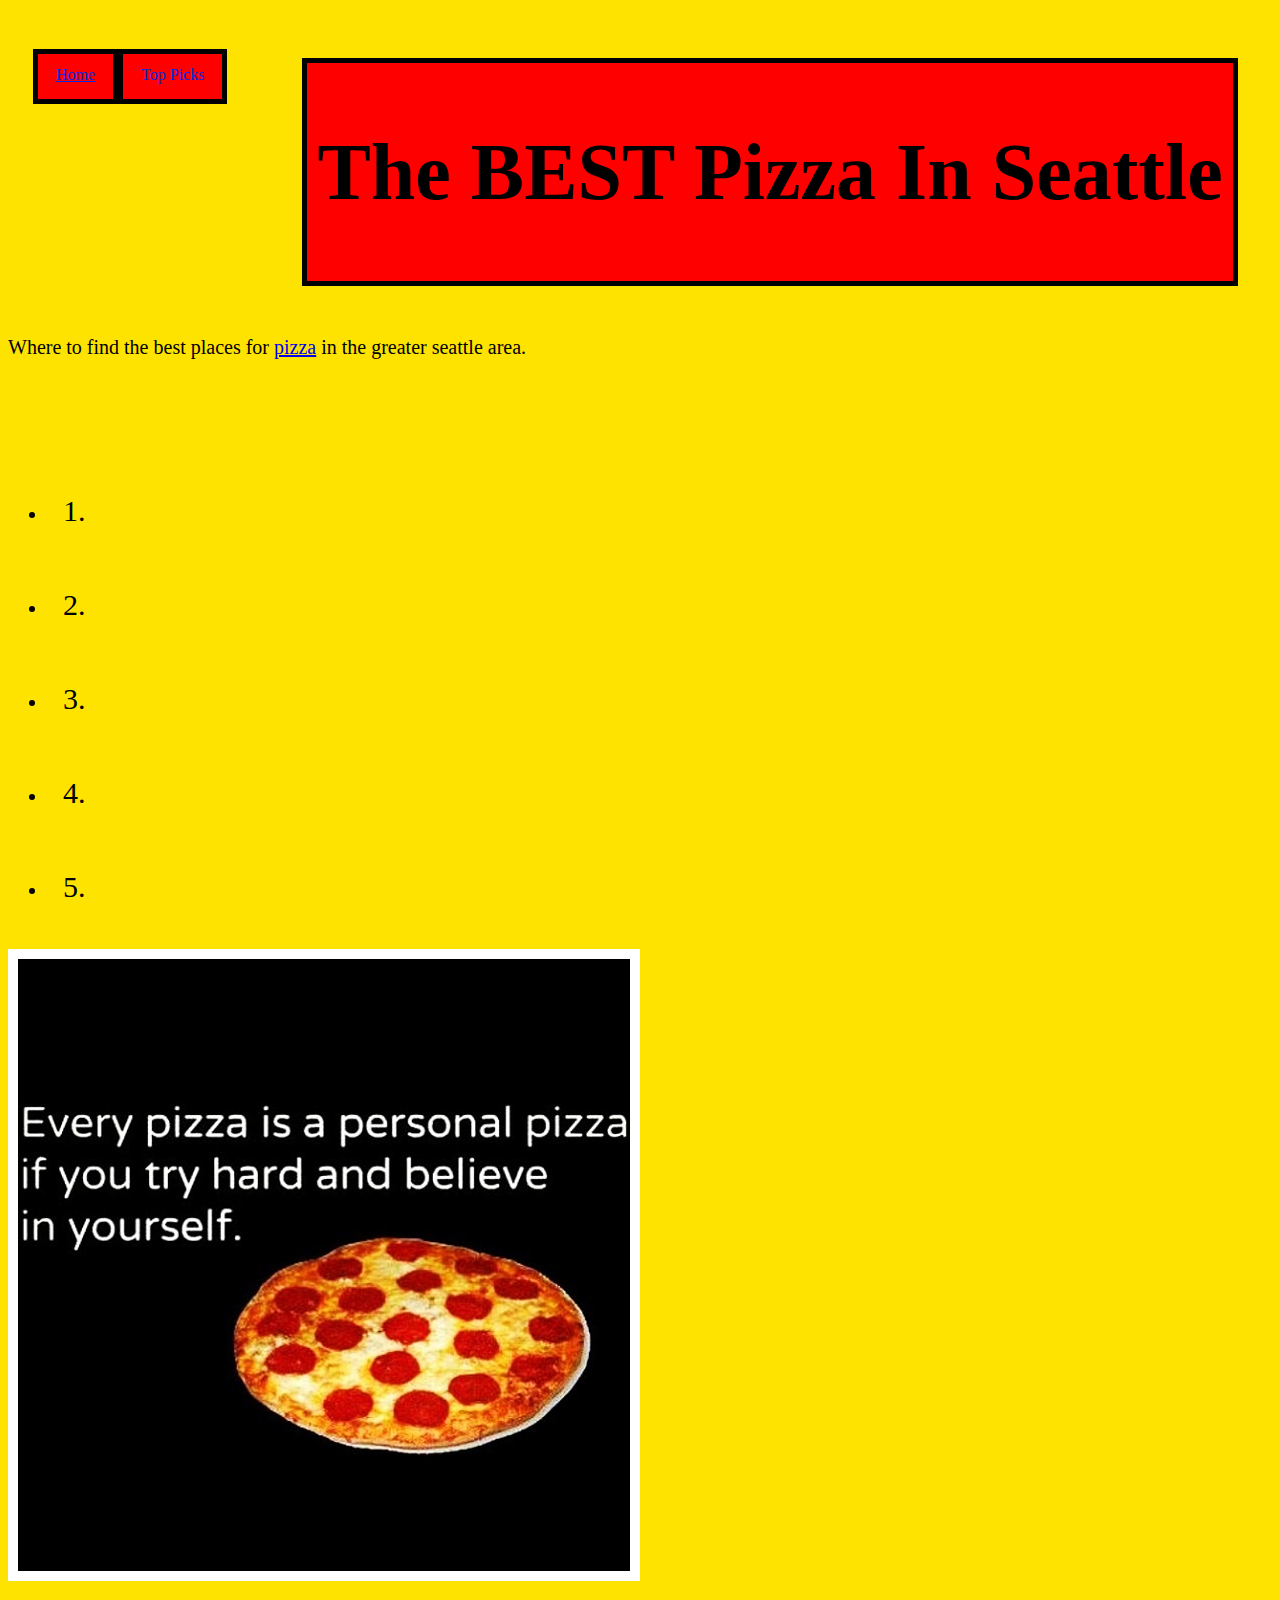
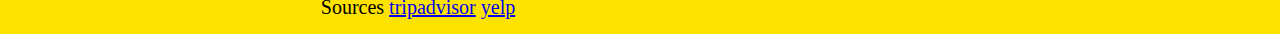
==== picks.html @ e523615f "Add files via upload" ====
<html>
  <head>
    <title>Top Pizza Picks</title>
    <link href="picks.css" type="text/css" rel="stylesheet"></link>
  </head>
  <body>
    <header>
      <h1>The BEST Pizza In Seattle</h1>
    </header>
    <nav>
      <ul>
        <li>
          <a href="home.html">Home</a>
        </li>
        <li>
          <a herf="picks.html">Top Picks</a>
        </li>
      </ul>
    </nav>
    <section>Where to find the best places for <a href="https://en.wikipedia.org/wiki/Pizza">pizza</a> in the greater seattle area.</p>
    </section>
    <section>
      <ul>
        <li>
          <p>1.</p>
        </li>
        <li>
          <p>2.</p>
        </li>
        <li>
          <p>3.</p>
        </li>
        <li>
          <p>4.</p>
        </li>
        <li>
          <p>5.</p>
        </li>
          </ul>
    </section>
    <section>
      <img src="personalpizza.jpg">
    </section>
    <footer>Sources <a href="https://www.tripadvisor.com/Restaurants-g60878-c31-Seattle_Washington.html">tripadvisor</a> <a href="https://www.yelp.com/search?find_desc=best+pizza&find_loc=Seattle%2C+WA">yelp</a>
    </footer>
  </body>
  </html>
---- picks.css ----
/* Note to students: Some properties are given to you to fill out,
others you can modify as they stand, and if you have time,
there are definitely some properties you should add!*/

    html {
      height: 100%;
      background-color: #FFE300;
    }
    body {
      width: 120%;
       height: 100%;

    }
    header {
        background-color:red ;
        padding: 10px;
        border: #000000 solid 5px;
        margin: 50px;
        font-size:40 ;
        display: inline-flex;
    }
    nav {
        float: left;
    }
    nav ul {
        padding:25px ;
        float: left;
        border-bottom:auto ;
        list-style-type: none;
    }
    nav li {
        float: left;
    }
    nav li a {
        display: block;
        border: 5px solid black;
        background-color: red;
        color: 002AE8;
        height: 25px;
        padding: 12px 18px 8px 18px;
        vertical-align: center;
    }
    a {
        color: ;
    }
    section {
        width: 73%;
        font-size: 20;
        display: inline-block;
        float: none;
    }
    section p {
      padding: 15px;
      font-size: 30;
    }
    img {
      border: 10px solid white;
    }
    aside {
        width: 17%;
        display: inline-block;
        background-color:red;
        padding:15px;
        min-height: 100%;
    }
    aside ul {
        list-style-type: none;
    }
    footer {
        width: 790px;
        text-align: center;
        font-size: 20;
        background-color:clear;
        padding: 15px;
        color:#000000;
        clear: both;
        display: block;

    }


    th {
        height: 100px;
    text-align: center;
    padding: 10px;
    background-color: #4CAF50;
    color: white;
    font-size: 30 px;
    font-style: oblique;
    font-family: cursive;
    align-content: center;
    }
    table {
      border-spacing: 0.5rem;
      border-collapse: separate;
      width: 100%;
      border-style: groove;
      border-width:3px;
      border-color: #081c30;
      margin-left: 7%;


    }
    td {
        height: 50px;
        vertical-align: bottom;
    padding: 15px;

    }
    .subTitle > th{
      font-size: 15 px;
      text-align: left;
      background-color: #78d22d;
    }
    tr:hover {
      background-color: #b9bc8f;
      color: #8b2789;
      font-weight: bold;
      font-family: sans-serif;
    }
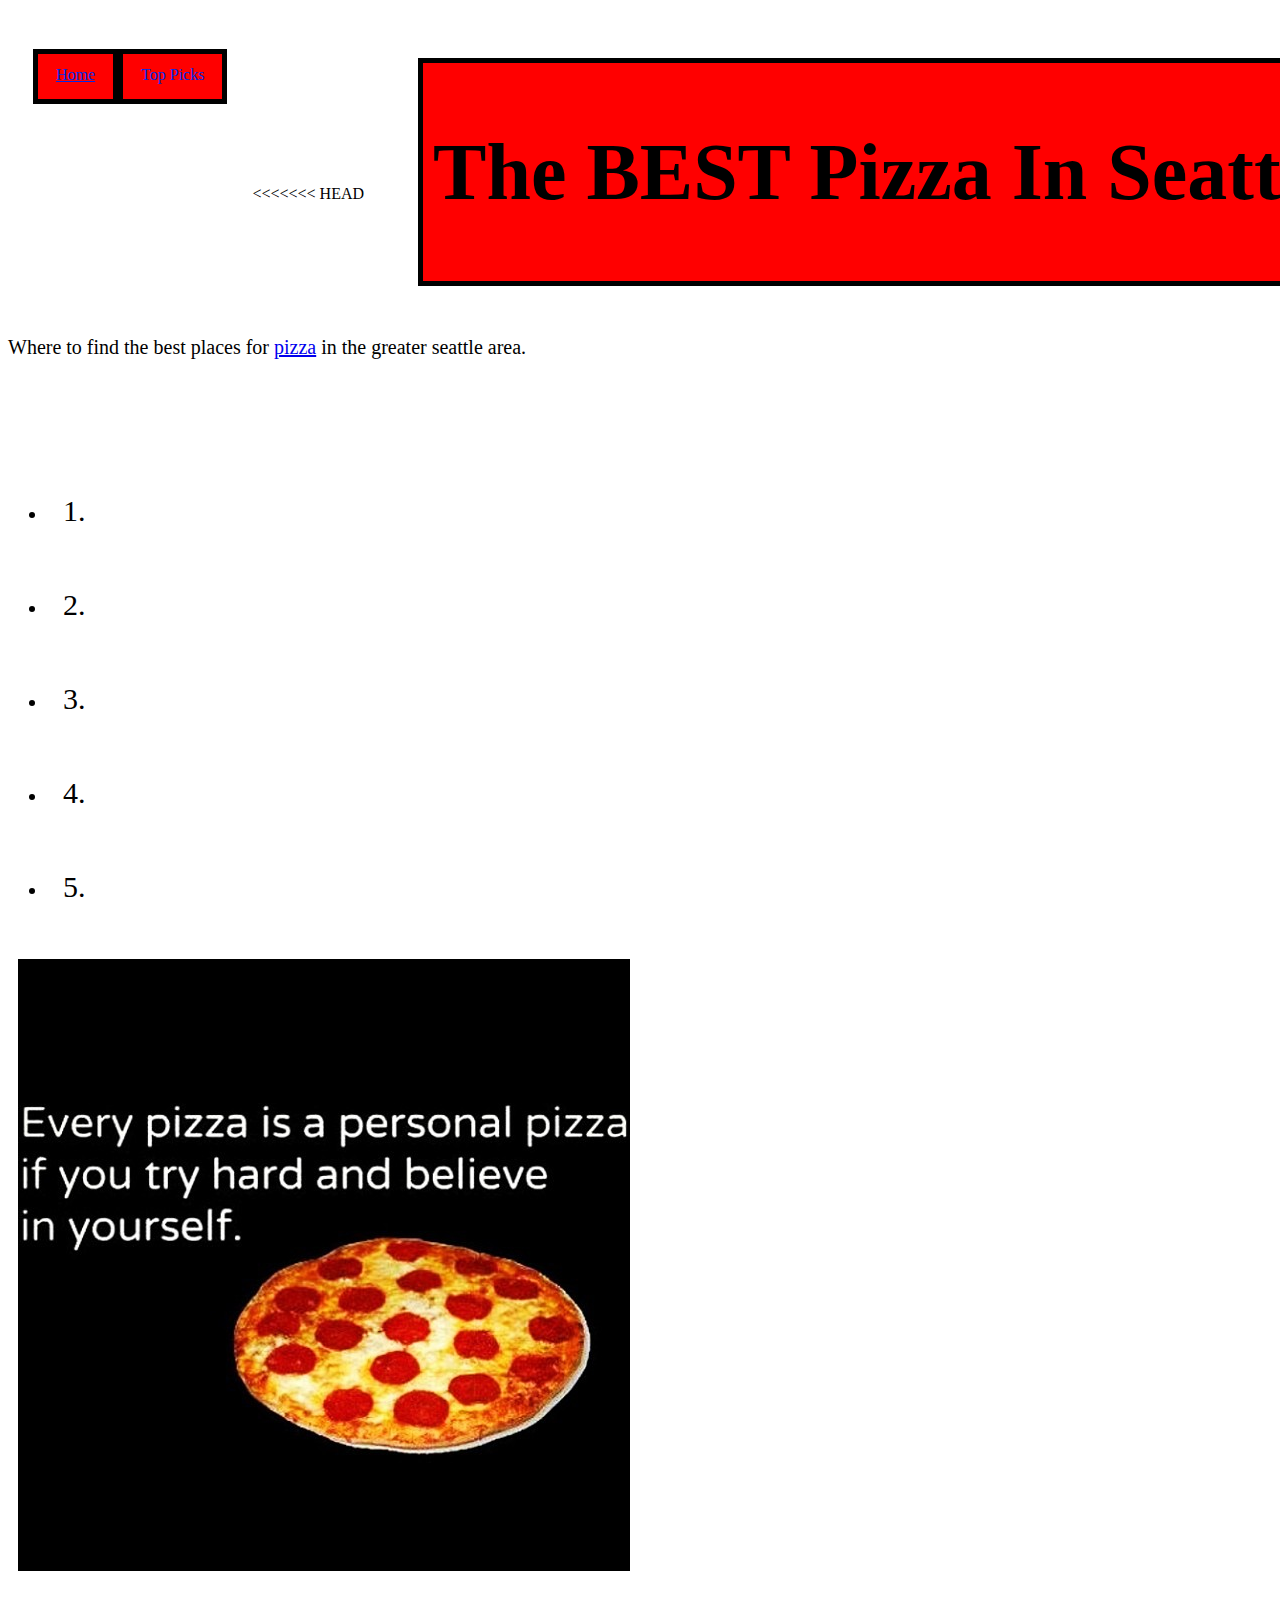
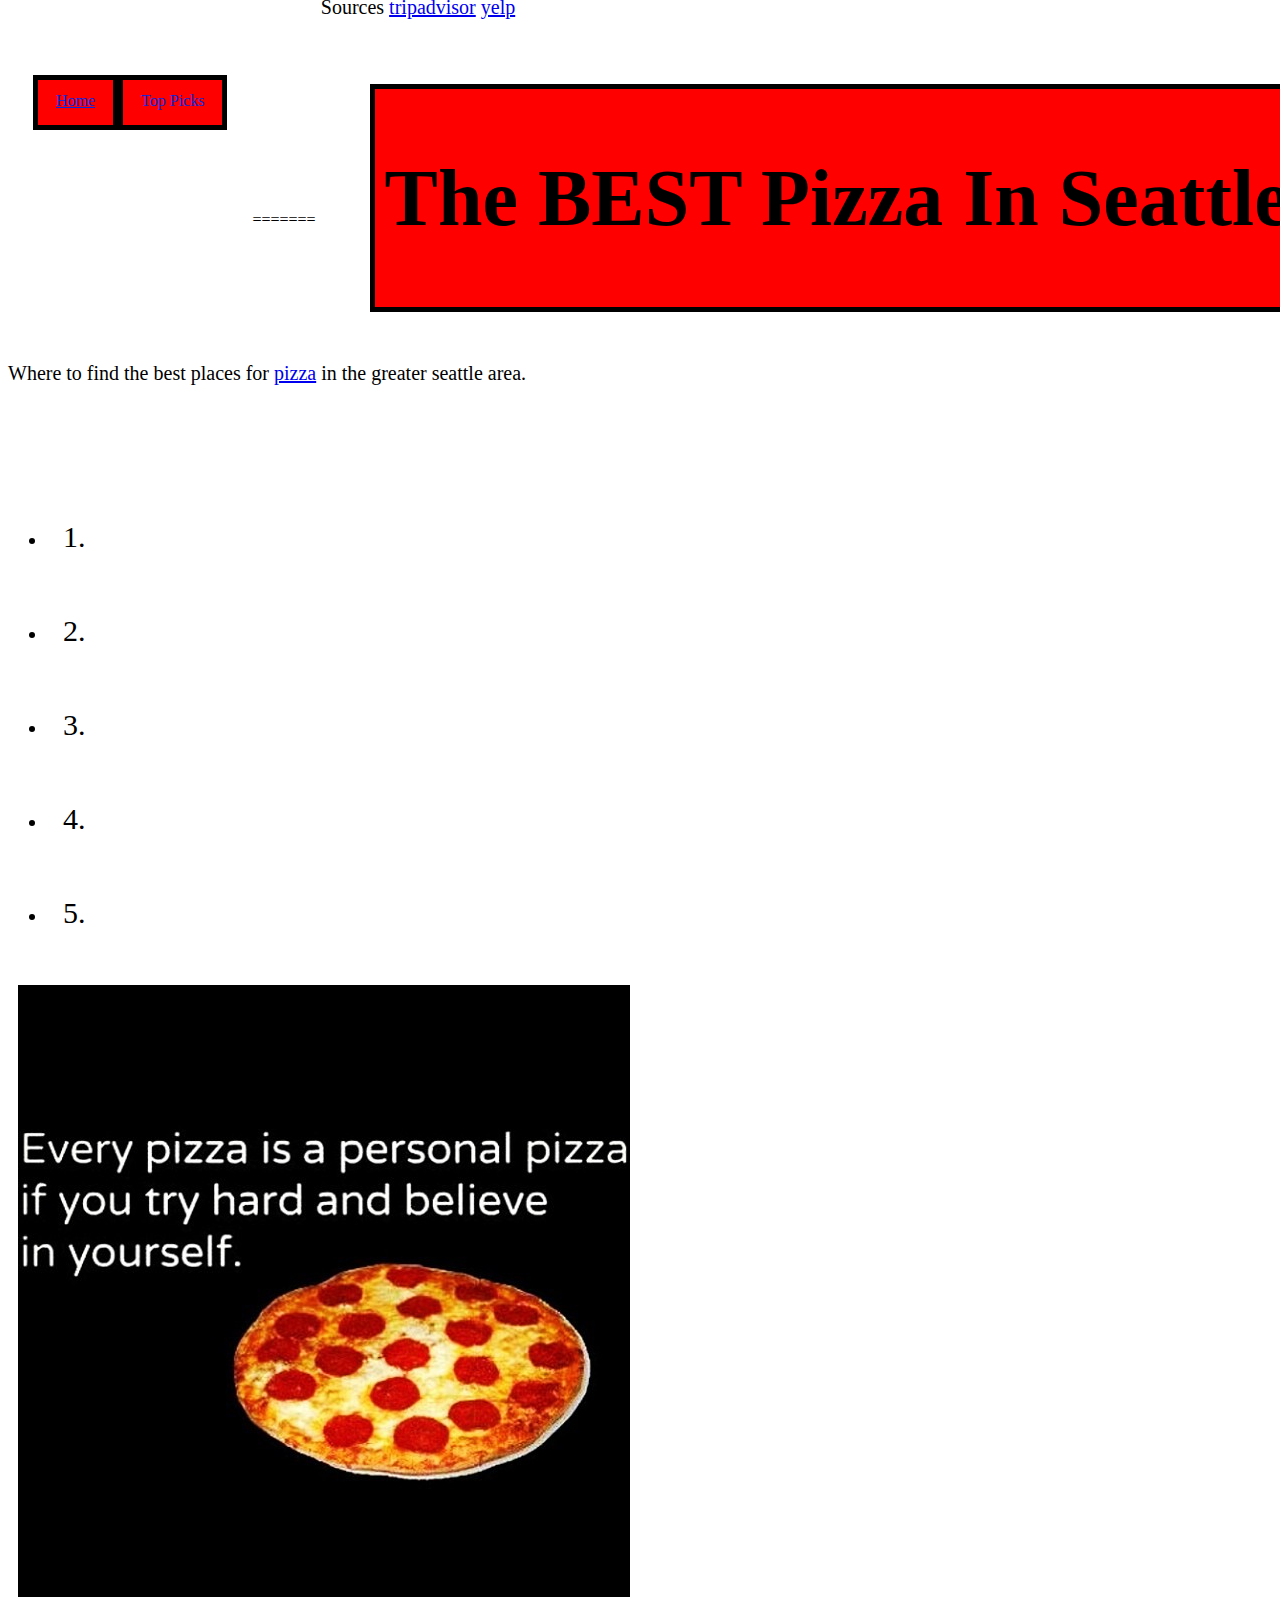
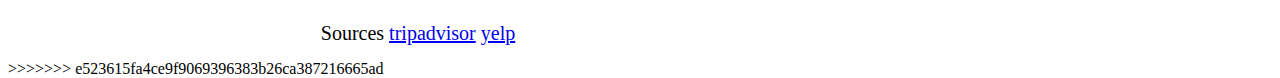
==== commit ca02e71a: "first commit" ====
--- a/picks.html
+++ b/picks.html
@@ -1,47 +1,97 @@
-<html>
-  <head>
-    <title>Top Pizza Picks</title>
-    <link href="picks.css" type="text/css" rel="stylesheet"></link>
-  </head>
-  <body>
-    <header>
-      <h1>The BEST Pizza In Seattle</h1>
-    </header>
-    <nav>
-      <ul>
-        <li>
-          <a href="home.html">Home</a>
-        </li>
-        <li>
-          <a herf="picks.html">Top Picks</a>
-        </li>
-      </ul>
-    </nav>
-    <section>Where to find the best places for <a href="https://en.wikipedia.org/wiki/Pizza">pizza</a> in the greater seattle area.</p>
-    </section>
-    <section>
-      <ul>
-        <li>
-          <p>1.</p>
-        </li>
-        <li>
-          <p>2.</p>
-        </li>
-        <li>
-          <p>3.</p>
-        </li>
-        <li>
-          <p>4.</p>
-        </li>
-        <li>
-          <p>5.</p>
-        </li>
-          </ul>
-    </section>
-    <section>
-      <img src="personalpizza.jpg">
-    </section>
-    <footer>Sources <a href="https://www.tripadvisor.com/Restaurants-g60878-c31-Seattle_Washington.html">tripadvisor</a> <a href="https://www.yelp.com/search?find_desc=best+pizza&find_loc=Seattle%2C+WA">yelp</a>
-    </footer>
-  </body>
-  </html>
+<<<<<<< HEAD
+<html>
+  <head>
+    <title>Top Pizza Picks</title>
+    <link href="picks.css" type="text/css" rel="stylesheet"></link>
+  </head>
+  <body>
+    <header>
+      <h1>The BEST Pizza In Seattle</h1>
+    </header>
+    <nav>
+      <ul>
+        <li>
+          <a href="home.html">Home</a>
+        </li>
+        <li>
+          <a herf="picks.html">Top Picks</a>
+        </li>
+      </ul>
+    </nav>
+    <section>Where to find the best places for <a href="https://en.wikipedia.org/wiki/Pizza">pizza</a> in the greater seattle area.</p>
+    </section>
+    <section>
+      <ul>
+        <li>
+          <p>1.</p>
+        </li>
+        <li>
+          <p>2.</p>
+        </li>
+        <li>
+          <p>3.</p>
+        </li>
+        <li>
+          <p>4.</p>
+        </li>
+        <li>
+          <p>5.</p>
+        </li>
+          </ul>
+    </section>
+    <section>
+      <img src="personalpizza.jpg">
+    </section>
+    <footer>Sources <a href="https://www.tripadvisor.com/Restaurants-g60878-c31-Seattle_Washington.html">tripadvisor</a> <a href="https://www.yelp.com/search?find_desc=best+pizza&find_loc=Seattle%2C+WA">yelp</a>
+    </footer>
+  </body>
+  </html>
+=======
+<html>
+  <head>
+    <title>Top Pizza Picks</title>
+    <link href="picks.css" type="text/css" rel="stylesheet"></link>
+  </head>
+  <body>
+    <header>
+      <h1>The BEST Pizza In Seattle</h1>
+    </header>
+    <nav>
+      <ul>
+        <li>
+          <a href="home.html">Home</a>
+        </li>
+        <li>
+          <a herf="picks.html">Top Picks</a>
+        </li>
+      </ul>
+    </nav>
+    <section>Where to find the best places for <a href="https://en.wikipedia.org/wiki/Pizza">pizza</a> in the greater seattle area.</p>
+    </section>
+    <section>
+      <ul>
+        <li>
+          <p>1.</p>
+        </li>
+        <li>
+          <p>2.</p>
+        </li>
+        <li>
+          <p>3.</p>
+        </li>
+        <li>
+          <p>4.</p>
+        </li>
+        <li>
+          <p>5.</p>
+        </li>
+          </ul>
+    </section>
+    <section>
+      <img src="personalpizza.jpg">
+    </section>
+    <footer>Sources <a href="https://www.tripadvisor.com/Restaurants-g60878-c31-Seattle_Washington.html">tripadvisor</a> <a href="https://www.yelp.com/search?find_desc=best+pizza&find_loc=Seattle%2C+WA">yelp</a>
+    </footer>
+  </body>
+  </html>
+>>>>>>> e523615fa4ce9f9069396383b26ca387216665ad
--- a/picks.css
+++ b/picks.css
@@ -1,120 +1,243 @@
-/* Note to students: Some properties are given to you to fill out,
-others you can modify as they stand, and if you have time,
-there are definitely some properties you should add!*/
-
-    html {
-      height: 100%;
-      background-color: #FFE300;
-    }
-    body {
-      width: 120%;
-       height: 100%;
-
-    }
-    header {
-        background-color:red ;
-        padding: 10px;
-        border: #000000 solid 5px;
-        margin: 50px;
-        font-size:40 ;
-        display: inline-flex;
-    }
-    nav {
-        float: left;
-    }
-    nav ul {
-        padding:25px ;
-        float: left;
-        border-bottom:auto ;
-        list-style-type: none;
-    }
-    nav li {
-        float: left;
-    }
-    nav li a {
-        display: block;
-        border: 5px solid black;
-        background-color: red;
-        color: 002AE8;
-        height: 25px;
-        padding: 12px 18px 8px 18px;
-        vertical-align: center;
-    }
-    a {
-        color: ;
-    }
-    section {
-        width: 73%;
-        font-size: 20;
-        display: inline-block;
-        float: none;
-    }
-    section p {
-      padding: 15px;
-      font-size: 30;
-    }
-    img {
-      border: 10px solid white;
-    }
-    aside {
-        width: 17%;
-        display: inline-block;
-        background-color:red;
-        padding:15px;
-        min-height: 100%;
-    }
-    aside ul {
-        list-style-type: none;
-    }
-    footer {
-        width: 790px;
-        text-align: center;
-        font-size: 20;
-        background-color:clear;
-        padding: 15px;
-        color:#000000;
-        clear: both;
-        display: block;
-
-    }
-
-
-    th {
-        height: 100px;
-    text-align: center;
-    padding: 10px;
-    background-color: #4CAF50;
-    color: white;
-    font-size: 30 px;
-    font-style: oblique;
-    font-family: cursive;
-    align-content: center;
-    }
-    table {
-      border-spacing: 0.5rem;
-      border-collapse: separate;
-      width: 100%;
-      border-style: groove;
-      border-width:3px;
-      border-color: #081c30;
-      margin-left: 7%;
-
-
-    }
-    td {
-        height: 50px;
-        vertical-align: bottom;
-    padding: 15px;
-
-    }
-    .subTitle > th{
-      font-size: 15 px;
-      text-align: left;
-      background-color: #78d22d;
-    }
-    tr:hover {
-      background-color: #b9bc8f;
-      color: #8b2789;
-      font-weight: bold;
-      font-family: sans-serif;
-    }
+<<<<<<< HEAD
+/* Note to students: Some properties are given to you to fill out,
+others you can modify as they stand, and if you have time,
+there are definitely some properties you should add!*/
+
+    html {
+      height: 100%;
+      background-color: #FFE300;
+    }
+    body {
+      width: 120%;
+       height: 100%;
+
+    }
+    header {
+        background-color:red ;
+        padding: 10px;
+        border: #000000 solid 5px;
+        margin: 50px;
+        font-size:40 ;
+        display: inline-flex;
+    }
+    nav {
+        float: left;
+    }
+    nav ul {
+        padding:25px ;
+        float: left;
+        border-bottom:auto ;
+        list-style-type: none;
+    }
+    nav li {
+        float: left;
+    }
+    nav li a {
+        display: block;
+        border: 5px solid black;
+        background-color: red;
+        color: 002AE8;
+        height: 25px;
+        padding: 12px 18px 8px 18px;
+        vertical-align: center;
+    }
+    a {
+        color: ;
+    }
+    section {
+        width: 73%;
+        font-size: 20;
+        display: inline-block;
+        float: none;
+    }
+    section p {
+      padding: 15px;
+      font-size: 30;
+    }
+    img {
+      border: 10px solid white;
+    }
+    aside {
+        width: 17%;
+        display: inline-block;
+        background-color:red;
+        padding:15px;
+        min-height: 100%;
+    }
+    aside ul {
+        list-style-type: none;
+    }
+    footer {
+        width: 790px;
+        text-align: center;
+        font-size: 20;
+        background-color:clear;
+        padding: 15px;
+        color:#000000;
+        clear: both;
+        display: block;
+
+    }
+
+
+    th {
+        height: 100px;
+    text-align: center;
+    padding: 10px;
+    background-color: #4CAF50;
+    color: white;
+    font-size: 30 px;
+    font-style: oblique;
+    font-family: cursive;
+    align-content: center;
+    }
+    table {
+      border-spacing: 0.5rem;
+      border-collapse: separate;
+      width: 100%;
+      border-style: groove;
+      border-width:3px;
+      border-color: #081c30;
+      margin-left: 7%;
+
+
+    }
+    td {
+        height: 50px;
+        vertical-align: bottom;
+    padding: 15px;
+
+    }
+    .subTitle > th{
+      font-size: 15 px;
+      text-align: left;
+      background-color: #78d22d;
+    }
+    tr:hover {
+      background-color: #b9bc8f;
+      color: #8b2789;
+      font-weight: bold;
+      font-family: sans-serif;
+    }
+=======
+/* Note to students: Some properties are given to you to fill out,
+others you can modify as they stand, and if you have time,
+there are definitely some properties you should add!*/
+
+    html {
+      height: 100%;
+      background-color: #FFE300;
+    }
+    body {
+      width: 120%;
+       height: 100%;
+
+    }
+    header {
+        background-color:red ;
+        padding: 10px;
+        border: #000000 solid 5px;
+        margin: 50px;
+        font-size:40 ;
+        display: inline-flex;
+    }
+    nav {
+        float: left;
+    }
+    nav ul {
+        padding:25px ;
+        float: left;
+        border-bottom:auto ;
+        list-style-type: none;
+    }
+    nav li {
+        float: left;
+    }
+    nav li a {
+        display: block;
+        border: 5px solid black;
+        background-color: red;
+        color: 002AE8;
+        height: 25px;
+        padding: 12px 18px 8px 18px;
+        vertical-align: center;
+    }
+    a {
+        color: ;
+    }
+    section {
+        width: 73%;
+        font-size: 20;
+        display: inline-block;
+        float: none;
+    }
+    section p {
+      padding: 15px;
+      font-size: 30;
+    }
+    img {
+      border: 10px solid white;
+    }
+    aside {
+        width: 17%;
+        display: inline-block;
+        background-color:red;
+        padding:15px;
+        min-height: 100%;
+    }
+    aside ul {
+        list-style-type: none;
+    }
+    footer {
+        width: 790px;
+        text-align: center;
+        font-size: 20;
+        background-color:clear;
+        padding: 15px;
+        color:#000000;
+        clear: both;
+        display: block;
+
+    }
+
+
+    th {
+        height: 100px;
+    text-align: center;
+    padding: 10px;
+    background-color: #4CAF50;
+    color: white;
+    font-size: 30 px;
+    font-style: oblique;
+    font-family: cursive;
+    align-content: center;
+    }
+    table {
+      border-spacing: 0.5rem;
+      border-collapse: separate;
+      width: 100%;
+      border-style: groove;
+      border-width:3px;
+      border-color: #081c30;
+      margin-left: 7%;
+
+
+    }
+    td {
+        height: 50px;
+        vertical-align: bottom;
+    padding: 15px;
+
+    }
+    .subTitle > th{
+      font-size: 15 px;
+      text-align: left;
+      background-color: #78d22d;
+    }
+    tr:hover {
+      background-color: #b9bc8f;
+      color: #8b2789;
+      font-weight: bold;
+      font-family: sans-serif;
+    }
+>>>>>>> e523615fa4ce9f9069396383b26ca387216665ad
--- a/picks.css
+++ b/picks.css
@@ -1,120 +1,243 @@
-/* Note to students: Some properties are given to you to fill out,
-others you can modify as they stand, and if you have time,
-there are definitely some properties you should add!*/
-
-    html {
-      height: 100%;
-      background-color: #FFE300;
-    }
-    body {
-      width: 120%;
-       height: 100%;
-
-    }
-    header {
-        background-color:red ;
-        padding: 10px;
-        border: #000000 solid 5px;
-        margin: 50px;
-        font-size:40 ;
-        display: inline-flex;
-    }
-    nav {
-        float: left;
-    }
-    nav ul {
-        padding:25px ;
-        float: left;
-        border-bottom:auto ;
-        list-style-type: none;
-    }
-    nav li {
-        float: left;
-    }
-    nav li a {
-        display: block;
-        border: 5px solid black;
-        background-color: red;
-        color: 002AE8;
-        height: 25px;
-        padding: 12px 18px 8px 18px;
-        vertical-align: center;
-    }
-    a {
-        color: ;
-    }
-    section {
-        width: 73%;
-        font-size: 20;
-        display: inline-block;
-        float: none;
-    }
-    section p {
-      padding: 15px;
-      font-size: 30;
-    }
-    img {
-      border: 10px solid white;
-    }
-    aside {
-        width: 17%;
-        display: inline-block;
-        background-color:red;
-        padding:15px;
-        min-height: 100%;
-    }
-    aside ul {
-        list-style-type: none;
-    }
-    footer {
-        width: 790px;
-        text-align: center;
-        font-size: 20;
-        background-color:clear;
-        padding: 15px;
-        color:#000000;
-        clear: both;
-        display: block;
-
-    }
-
-
-    th {
-        height: 100px;
-    text-align: center;
-    padding: 10px;
-    background-color: #4CAF50;
-    color: white;
-    font-size: 30 px;
-    font-style: oblique;
-    font-family: cursive;
-    align-content: center;
-    }
-    table {
-      border-spacing: 0.5rem;
-      border-collapse: separate;
-      width: 100%;
-      border-style: groove;
-      border-width:3px;
-      border-color: #081c30;
-      margin-left: 7%;
-
-
-    }
-    td {
-        height: 50px;
-        vertical-align: bottom;
-    padding: 15px;
-
-    }
-    .subTitle > th{
-      font-size: 15 px;
-      text-align: left;
-      background-color: #78d22d;
-    }
-    tr:hover {
-      background-color: #b9bc8f;
-      color: #8b2789;
-      font-weight: bold;
-      font-family: sans-serif;
-    }
+<<<<<<< HEAD
+/* Note to students: Some properties are given to you to fill out,
+others you can modify as they stand, and if you have time,
+there are definitely some properties you should add!*/
+
+    html {
+      height: 100%;
+      background-color: #FFE300;
+    }
+    body {
+      width: 120%;
+       height: 100%;
+
+    }
+    header {
+        background-color:red ;
+        padding: 10px;
+        border: #000000 solid 5px;
+        margin: 50px;
+        font-size:40 ;
+        display: inline-flex;
+    }
+    nav {
+        float: left;
+    }
+    nav ul {
+        padding:25px ;
+        float: left;
+        border-bottom:auto ;
+        list-style-type: none;
+    }
+    nav li {
+        float: left;
+    }
+    nav li a {
+        display: block;
+        border: 5px solid black;
+        background-color: red;
+        color: 002AE8;
+        height: 25px;
+        padding: 12px 18px 8px 18px;
+        vertical-align: center;
+    }
+    a {
+        color: ;
+    }
+    section {
+        width: 73%;
+        font-size: 20;
+        display: inline-block;
+        float: none;
+    }
+    section p {
+      padding: 15px;
+      font-size: 30;
+    }
+    img {
+      border: 10px solid white;
+    }
+    aside {
+        width: 17%;
+        display: inline-block;
+        background-color:red;
+        padding:15px;
+        min-height: 100%;
+    }
+    aside ul {
+        list-style-type: none;
+    }
+    footer {
+        width: 790px;
+        text-align: center;
+        font-size: 20;
+        background-color:clear;
+        padding: 15px;
+        color:#000000;
+        clear: both;
+        display: block;
+
+    }
+
+
+    th {
+        height: 100px;
+    text-align: center;
+    padding: 10px;
+    background-color: #4CAF50;
+    color: white;
+    font-size: 30 px;
+    font-style: oblique;
+    font-family: cursive;
+    align-content: center;
+    }
+    table {
+      border-spacing: 0.5rem;
+      border-collapse: separate;
+      width: 100%;
+      border-style: groove;
+      border-width:3px;
+      border-color: #081c30;
+      margin-left: 7%;
+
+
+    }
+    td {
+        height: 50px;
+        vertical-align: bottom;
+    padding: 15px;
+
+    }
+    .subTitle > th{
+      font-size: 15 px;
+      text-align: left;
+      background-color: #78d22d;
+    }
+    tr:hover {
+      background-color: #b9bc8f;
+      color: #8b2789;
+      font-weight: bold;
+      font-family: sans-serif;
+    }
+=======
+/* Note to students: Some properties are given to you to fill out,
+others you can modify as they stand, and if you have time,
+there are definitely some properties you should add!*/
+
+    html {
+      height: 100%;
+      background-color: #FFE300;
+    }
+    body {
+      width: 120%;
+       height: 100%;
+
+    }
+    header {
+        background-color:red ;
+        padding: 10px;
+        border: #000000 solid 5px;
+        margin: 50px;
+        font-size:40 ;
+        display: inline-flex;
+    }
+    nav {
+        float: left;
+    }
+    nav ul {
+        padding:25px ;
+        float: left;
+        border-bottom:auto ;
+        list-style-type: none;
+    }
+    nav li {
+        float: left;
+    }
+    nav li a {
+        display: block;
+        border: 5px solid black;
+        background-color: red;
+        color: 002AE8;
+        height: 25px;
+        padding: 12px 18px 8px 18px;
+        vertical-align: center;
+    }
+    a {
+        color: ;
+    }
+    section {
+        width: 73%;
+        font-size: 20;
+        display: inline-block;
+        float: none;
+    }
+    section p {
+      padding: 15px;
+      font-size: 30;
+    }
+    img {
+      border: 10px solid white;
+    }
+    aside {
+        width: 17%;
+        display: inline-block;
+        background-color:red;
+        padding:15px;
+        min-height: 100%;
+    }
+    aside ul {
+        list-style-type: none;
+    }
+    footer {
+        width: 790px;
+        text-align: center;
+        font-size: 20;
+        background-color:clear;
+        padding: 15px;
+        color:#000000;
+        clear: both;
+        display: block;
+
+    }
+
+
+    th {
+        height: 100px;
+    text-align: center;
+    padding: 10px;
+    background-color: #4CAF50;
+    color: white;
+    font-size: 30 px;
+    font-style: oblique;
+    font-family: cursive;
+    align-content: center;
+    }
+    table {
+      border-spacing: 0.5rem;
+      border-collapse: separate;
+      width: 100%;
+      border-style: groove;
+      border-width:3px;
+      border-color: #081c30;
+      margin-left: 7%;
+
+
+    }
+    td {
+        height: 50px;
+        vertical-align: bottom;
+    padding: 15px;
+
+    }
+    .subTitle > th{
+      font-size: 15 px;
+      text-align: left;
+      background-color: #78d22d;
+    }
+    tr:hover {
+      background-color: #b9bc8f;
+      color: #8b2789;
+      font-weight: bold;
+      font-family: sans-serif;
+    }
+>>>>>>> e523615fa4ce9f9069396383b26ca387216665ad
